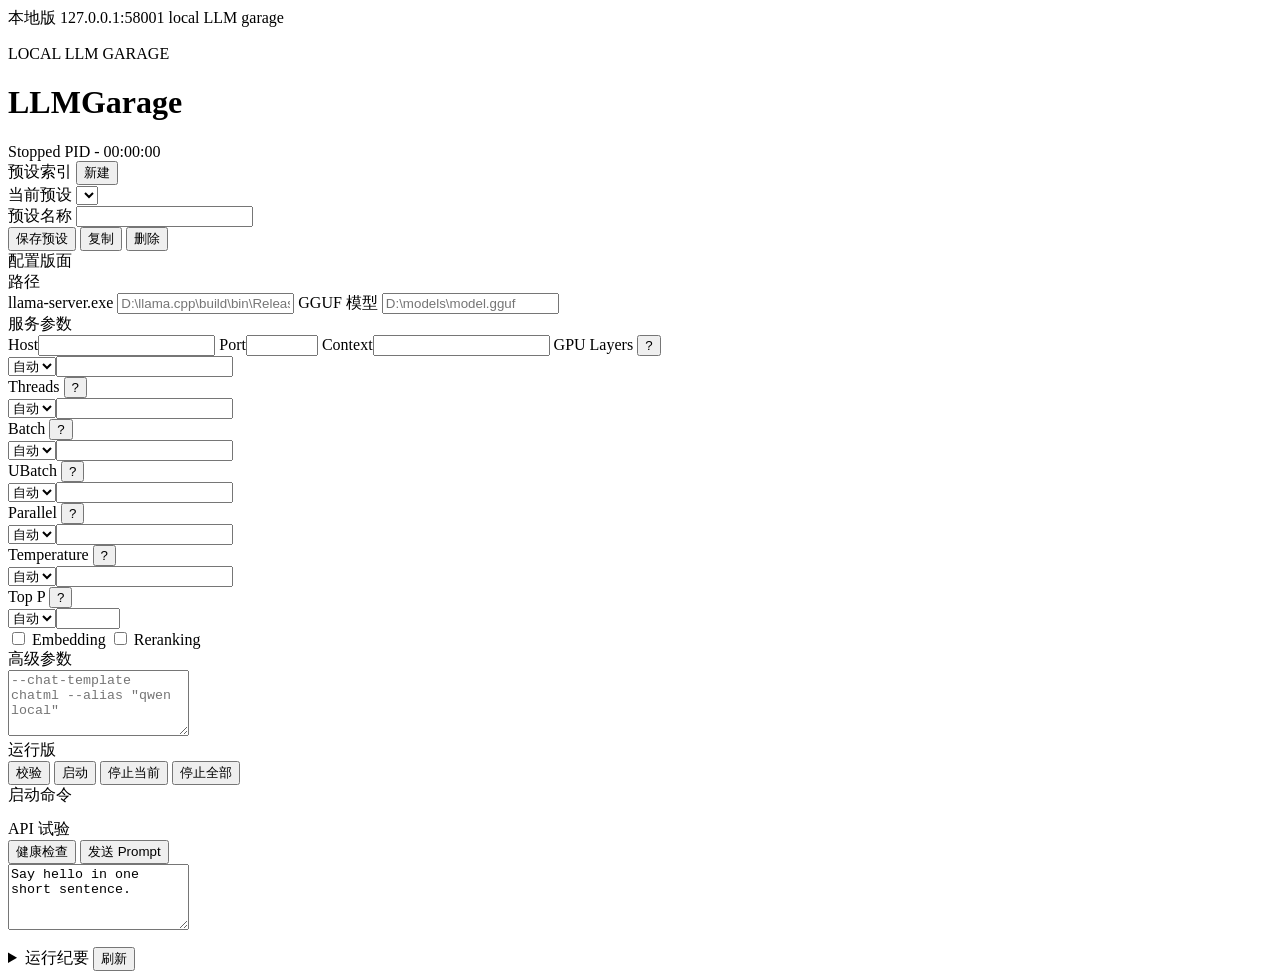
==== web/index.html @ 5da38401 "🎉 init: initialize LLMGarage" ====
<!doctype html>
<html lang="zh-CN">
  <head>
    <meta charset="utf-8" />
    <meta name="viewport" content="width=device-width, initial-scale=1" />
    <title>LLMGarage</title>
    <link rel="stylesheet" href="/styles.css" />
  </head>
  <body>
    <main class="paper">
      <header class="masthead">
        <div class="edition-line">
          <span>&#x672c;&#x5730;&#x7248;</span>
          <span id="appUrl">127.0.0.1:58001</span>
          <span>local LLM garage</span>
        </div>
        <div class="nameplate">
          <div>
            <p class="kicker">LOCAL LLM GARAGE</p>
            <h1>LLMGarage</h1>
          </div>
          <div class="status-box">
            <span id="runState" class="status idle">Stopped</span>
            <span id="pidText">PID -</span>
            <span id="uptimeText">00:00:00</span>
          </div>
        </div>
      </header>

      <section id="toast" class="notice" hidden></section>

      <section class="front-page" aria-label="LLMGarage">
        <aside class="column preset-column">
          <div class="section-title">
            <span>&#x9884;&#x8bbe;&#x7d22;&#x5f15;</span>
            <button id="newPresetBtn">&#x65b0;&#x5efa;</button>
          </div>
          <label class="field compact">
            <span>&#x5f53;&#x524d;&#x9884;&#x8bbe;</span>
            <select id="presetSelect"></select>
          </label>
          <div id="presetList" class="preset-list"></div>

          <div class="rule"></div>
          <label class="field">
            <span>&#x9884;&#x8bbe;&#x540d;&#x79f0;</span>
            <input id="presetName" autocomplete="off" />
          </label>
          <div class="button-row stacked">
            <button id="savePresetBtn" class="primary">&#x4fdd;&#x5b58;&#x9884;&#x8bbe;</button>
            <button id="duplicatePresetBtn">&#x590d;&#x5236;</button>
            <button id="deletePresetBtn" class="danger">&#x5220;&#x9664;</button>
          </div>
          <p id="dirtyBadge" class="stamp" hidden>&#x672a;&#x4fdd;&#x5b58;</p>
        </aside>

        <section class="column config-column">
          <div class="section-title"><span>&#x914d;&#x7f6e;&#x7248;&#x9762;</span></div>
          <div class="subhead">&#x8def;&#x5f84;</div>
          <label class="field wide">
            <span>llama-server.exe</span>
            <input id="serverPath" placeholder="D:\llama.cpp\build\bin\Release\llama-server.exe" />
          </label>
          <label class="field wide">
            <span>GGUF &#x6a21;&#x578b;</span>
            <input id="modelPath" placeholder="D:\models\model.gguf" />
          </label>

          <div class="subhead">&#x670d;&#x52a1;&#x53c2;&#x6570;</div>
          <div class="form-grid">
            <label class="field"><span>Host</span><input id="host" /></label>
            <label class="field"><span>Port</span><input id="port" type="number" min="1" max="65535" /></label>
            <label class="field"><span>Context</span><input id="ctxSize" type="number" min="0" /></label>
            <label class="field auto-field">
              <span class="label-row">GPU Layers <button class="tip" type="button" aria-expanded="false" aria-label="show parameter help" data-tip="&#x5bf9;&#x5e94; --gpu-layers&#x3002;&#x63a7;&#x5236;&#x5c06;&#x591a;&#x5c11;&#x5c42;&#x6a21;&#x578b;&#x5378;&#x8f7d;&#x5230; GPU&#x3002;&#x663e;&#x5b58;&#x8db3;&#x591f;&#x65f6;&#x53ef;&#x9002;&#x5f53;&#x8c03;&#x9ad8;&#xff1b;&#x663e;&#x5b58;&#x4e0d;&#x8db3;&#x6216;&#x4e0d;&#x786e;&#x5b9a;&#x65f6;&#x7528;&#x81ea;&#x52a8;&#x3002;">?</button></span>
              <div class="auto-control"><select class="auto-mode" data-target="gpuLayers"><option value="auto">&#x81ea;&#x52a8;</option><option value="manual">&#x624b;&#x52a8;</option></select><input id="gpuLayers" type="number" min="0" /></div>
              <div class="tip-panel" id="tip-gpuLayers" hidden></div>
            </label>
            <label class="field auto-field">
              <span class="label-row">Threads <button class="tip" type="button" aria-expanded="false" aria-label="show parameter help" data-tip="&#x5bf9;&#x5e94; --threads&#x3002;&#x63a7;&#x5236;&#x63a8;&#x7406;&#x4f7f;&#x7528;&#x7684; CPU &#x7ebf;&#x7a0b;&#x6570;&#x3002;&#x4e00;&#x822c;&#x4e0d;&#x786e;&#x5b9a;&#x65f6;&#x7528;&#x81ea;&#x52a8;&#xff1b;&#x624b;&#x52a8;&#x65f6;&#x53ef;&#x63a5;&#x8fd1;&#x7269;&#x7406;&#x6838;&#x5fc3;&#x6570;&#x3002;">?</button></span>
              <div class="auto-control"><select class="auto-mode" data-target="threads"><option value="auto">&#x81ea;&#x52a8;</option><option value="manual">&#x624b;&#x52a8;</option></select><input id="threads" type="number" min="0" /></div>
              <div class="tip-panel" id="tip-threads" hidden></div>
            </label>
            <label class="field auto-field">
              <span class="label-row">Batch <button class="tip" type="button" aria-expanded="false" aria-label="show parameter help" data-tip="&#x5bf9;&#x5e94; --batch-size&#x3002;&#x5f71;&#x54cd;&#x63d0;&#x793a;&#x8bcd;&#x5904;&#x7406;&#x548c;&#x9884;&#x586b;&#x5145;&#x6279;&#x91cf;&#x3002;&#x503c;&#x5927;&#x53ef;&#x80fd;&#x66f4;&#x5feb;&#x4f46;&#x66f4;&#x5360;&#x5185;&#x5b58;&#x6216;&#x663e;&#x5b58;&#xff1b;&#x4e0d;&#x786e;&#x5b9a;&#x65f6;&#x7528;&#x81ea;&#x52a8;&#x3002;">?</button></span>
              <div class="auto-control"><select class="auto-mode" data-target="batchSize"><option value="auto">&#x81ea;&#x52a8;</option><option value="manual">&#x624b;&#x52a8;</option></select><input id="batchSize" type="number" min="0" /></div>
              <div class="tip-panel" id="tip-batchSize" hidden></div>
            </label>
            <label class="field auto-field">
              <span class="label-row">UBatch <button class="tip" type="button" aria-expanded="false" aria-label="show parameter help" data-tip="&#x5bf9;&#x5e94; --ubatch-size&#x3002;&#x7269;&#x7406;&#x5fae;&#x6279;&#x91cf;&#xff0c;&#x7528;&#x4e8e;&#x63a7;&#x5236;&#x5b9e;&#x9645;&#x8ba1;&#x7b97;&#x5206;&#x5757;&#x3002;&#x503c;&#x8fc7;&#x5927;&#x53ef;&#x80fd;&#x5bfc;&#x81f4;&#x5185;&#x5b58;&#x538b;&#x529b;&#xff1b;&#x901a;&#x5e38;&#x7528;&#x81ea;&#x52a8;&#x6216;&#x4fdd;&#x6301;&#x5c0f;&#x4e8e;&#x7b49;&#x4e8e; Batch&#x3002;">?</button></span>
              <div class="auto-control"><select class="auto-mode" data-target="ubatchSize"><option value="auto">&#x81ea;&#x52a8;</option><option value="manual">&#x624b;&#x52a8;</option></select><input id="ubatchSize" type="number" min="0" /></div>
              <div class="tip-panel" id="tip-ubatchSize" hidden></div>
            </label>
            <label class="field auto-field">
              <span class="label-row">Parallel <button class="tip" type="button" aria-expanded="false" aria-label="show parameter help" data-tip="&#x5bf9;&#x5e94; --parallel&#x3002;&#x63a7;&#x5236;&#x5e76;&#x884c;&#x5904;&#x7406;&#x7684;&#x8bf7;&#x6c42;&#x6216; slot &#x6570;&#x3002;&#x503c;&#x5927;&#x53ef;&#x63d0;&#x9ad8;&#x5e76;&#x53d1;&#xff0c;&#x4f46;&#x4f1a;&#x5206;&#x5360;&#x4e0a;&#x4e0b;&#x6587;&#x548c;&#x5185;&#x5b58;&#xff1b;&#x5355;&#x4eba;&#x672c;&#x5730;&#x4f7f;&#x7528;&#x5efa;&#x8bae;&#x81ea;&#x52a8;&#x6216; 1&#x3002;">?</button></span>
              <div class="auto-control"><select class="auto-mode" data-target="parallel"><option value="auto">&#x81ea;&#x52a8;</option><option value="manual">&#x624b;&#x52a8;</option></select><input id="parallel" type="number" min="1" /></div>
              <div class="tip-panel" id="tip-parallel" hidden></div>
            </label>
            <label class="field auto-field">
              <span class="label-row">Temperature <button class="tip" type="button" aria-expanded="false" aria-label="show parameter help" data-tip="&#x5bf9;&#x5e94; --temp&#x3002;&#x63a7;&#x5236;&#x751f;&#x6210;&#x968f;&#x673a;&#x6027;&#x3002;&#x8d8a;&#x4f4e;&#x8d8a;&#x7a33;&#x5b9a;&#xff0c;&#x8d8a;&#x9ad8;&#x8d8a;&#x53d1;&#x6563;&#x3002;&#x60f3;&#x4f7f;&#x7528; llama.cpp &#x9ed8;&#x8ba4;&#x91c7;&#x6837;&#x65f6;&#x9009;&#x81ea;&#x52a8;&#xff1b;&#x5e38;&#x89c1;&#x624b;&#x52a8;&#x503c; 0.2-1.0&#x3002;">?</button></span>
              <div class="auto-control"><select class="auto-mode" data-target="temperature"><option value="auto">&#x81ea;&#x52a8;</option><option value="manual">&#x624b;&#x52a8;</option></select><input id="temperature" type="number" min="0" step="0.01" /></div>
              <div class="tip-panel" id="tip-temperature" hidden></div>
            </label>
            <label class="field auto-field">
              <span class="label-row">Top P <button class="tip" type="button" aria-expanded="false" aria-label="show parameter help" data-tip="&#x5bf9;&#x5e94; --top-p&#x3002;&#x6838;&#x91c7;&#x6837;&#x9608;&#x503c;&#xff0c;&#x9650;&#x5236;&#x5019;&#x9009; token &#x6982;&#x7387;&#x8d28;&#x91cf;&#x3002;&#x503c;&#x8d8a;&#x4f4e;&#x8d8a;&#x4fdd;&#x5b88;&#xff1b;&#x60f3;&#x4f7f;&#x7528; llama.cpp &#x9ed8;&#x8ba4;&#x503c;&#x65f6;&#x9009;&#x81ea;&#x52a8;&#xff0c;&#x5e38;&#x89c1;&#x624b;&#x52a8;&#x503c; 0.8-0.95&#x3002;">?</button></span>
              <div class="auto-control"><select class="auto-mode" data-target="topP"><option value="auto">&#x81ea;&#x52a8;</option><option value="manual">&#x624b;&#x52a8;</option></select><input id="topP" type="number" min="0" max="1" step="0.01" /></div>
              <div class="tip-panel" id="tip-topP" hidden></div>
            </label>
          </div>

          <div class="toggle-line">
            <label><input id="embedding" type="checkbox" /> Embedding</label>
            <label><input id="reranking" type="checkbox" /> Reranking</label>
          </div>

          <div class="subhead">&#x9ad8;&#x7ea7;&#x53c2;&#x6570;</div>
          <textarea id="advancedArgs" rows="4" placeholder='--chat-template chatml --alias "qwen local"'></textarea>
        </section>

        <aside class="column operations-column">
          <div class="section-title"><span>&#x8fd0;&#x884c;&#x7248;</span></div>
          <div class="button-row">
            <button id="validateBtn">&#x6821;&#x9a8c;</button>
            <button id="startBtn" class="primary">&#x542f;&#x52a8;</button>
            <button id="stopBtn">&#x505c;&#x6b62;&#x5f53;&#x524d;</button>
            <button id="killAllBtn" class="danger">&#x505c;&#x6b62;&#x5168;&#x90e8;</button>
          </div>
          <div id="validationBox" class="messages"></div>

          <div class="subhead">&#x542f;&#x52a8;&#x547d;&#x4ee4;</div>
          <pre id="commandPreview" class="command"></pre>

          <div class="section-title small"><span>API &#x8bd5;&#x9a8c;</span></div>
          <div class="button-row">
            <button id="healthBtn">&#x5065;&#x5eb7;&#x68c0;&#x67e5;</button>
            <button id="testPromptBtn" class="primary">&#x53d1;&#x9001; Prompt</button>
          </div>
          <textarea id="testPrompt" rows="4">Say hello in one short sentence.</textarea>
          <pre id="testResult" class="response"></pre>
        </aside>
      </section>

      <details class="log-fold">
        <summary>
          <span>&#x8fd0;&#x884c;&#x7eaa;&#x8981;</span>
          <button id="refreshLogsBtn" type="button">&#x5237;&#x65b0;</button>
        </summary>
        <pre id="logs" class="logs"></pre>
      </details>
    </main>

    <script src="/app.js"></script>
  </body>
</html>
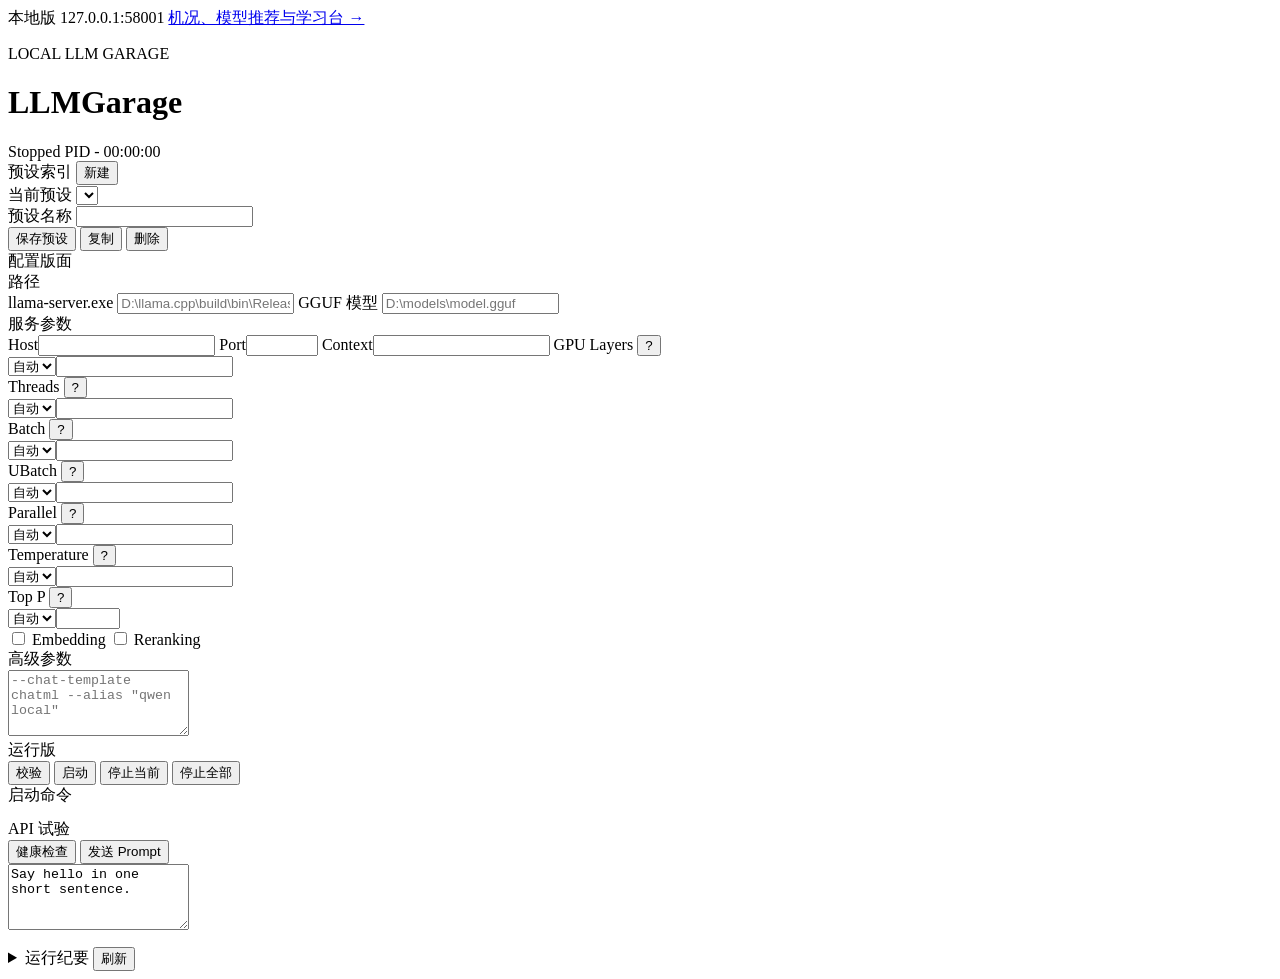
==== commit 2cbbda66: "✨ feat: 添加硬件感知模型推荐 新增独立机况顾问页、硬件检测、稳妥与吃力档模型推荐，以及魔搭社区与 Hugging Face 模型入口。修复旧后端占用端口导致新版页面调用过期 API 的问题，并" ====
--- a/web/index.html
+++ b/web/index.html
@@ -12,7 +12,7 @@
         <div class="edition-line">
           <span>&#x672c;&#x5730;&#x7248;</span>
           <span id="appUrl">127.0.0.1:58001</span>
-          <span>local LLM garage</span>
+          <a class="text-link" href="/advisor">机况、模型推荐与学习台 →</a>
         </div>
         <div class="nameplate">
           <div>
@@ -72,7 +72,7 @@
             <label class="field"><span>Port</span><input id="port" type="number" min="1" max="65535" /></label>
             <label class="field"><span>Context</span><input id="ctxSize" type="number" min="0" /></label>
             <label class="field auto-field">
-              <span class="label-row">GPU Layers <button class="tip" type="button" aria-expanded="false" aria-label="show parameter help" data-tip="&#x5bf9;&#x5e94; --gpu-layers&#x3002;&#x63a7;&#x5236;&#x5c06;&#x591a;&#x5c11;&#x5c42;&#x6a21;&#x578b;&#x5378;&#x8f7d;&#x5230; GPU&#x3002;&#x663e;&#x5b58;&#x8db3;&#x591f;&#x65f6;&#x53ef;&#x9002;&#x5f53;&#x8c03;&#x9ad8;&#xff1b;&#x663e;&#x5b58;&#x4e0d;&#x8db3;&#x6216;&#x4e0d;&#x786e;&#x5b9a;&#x65f6;&#x7528;&#x81ea;&#x52a8;&#x3002;">?</button></span>
+              <span class="label-row">GPU Layers <button class="tip" type="button" aria-expanded="false" aria-label="show parameter help" data-tip="对应 --gpu-layers（-ngl）。锁定研究版本支持整数、auto 和 all，默认 auto。数值不是 GPU 百分比：输入层留在 CPU，输出层也参与计数；N 个重复层的完整兼容数值通常是 N + 1。详细预算与校准方法见 /advisor 学习台。">?</button></span>
               <div class="auto-control"><select class="auto-mode" data-target="gpuLayers"><option value="auto">&#x81ea;&#x52a8;</option><option value="manual">&#x624b;&#x52a8;</option></select><input id="gpuLayers" type="number" min="0" /></div>
               <div class="tip-panel" id="tip-gpuLayers" hidden></div>
             </label>
